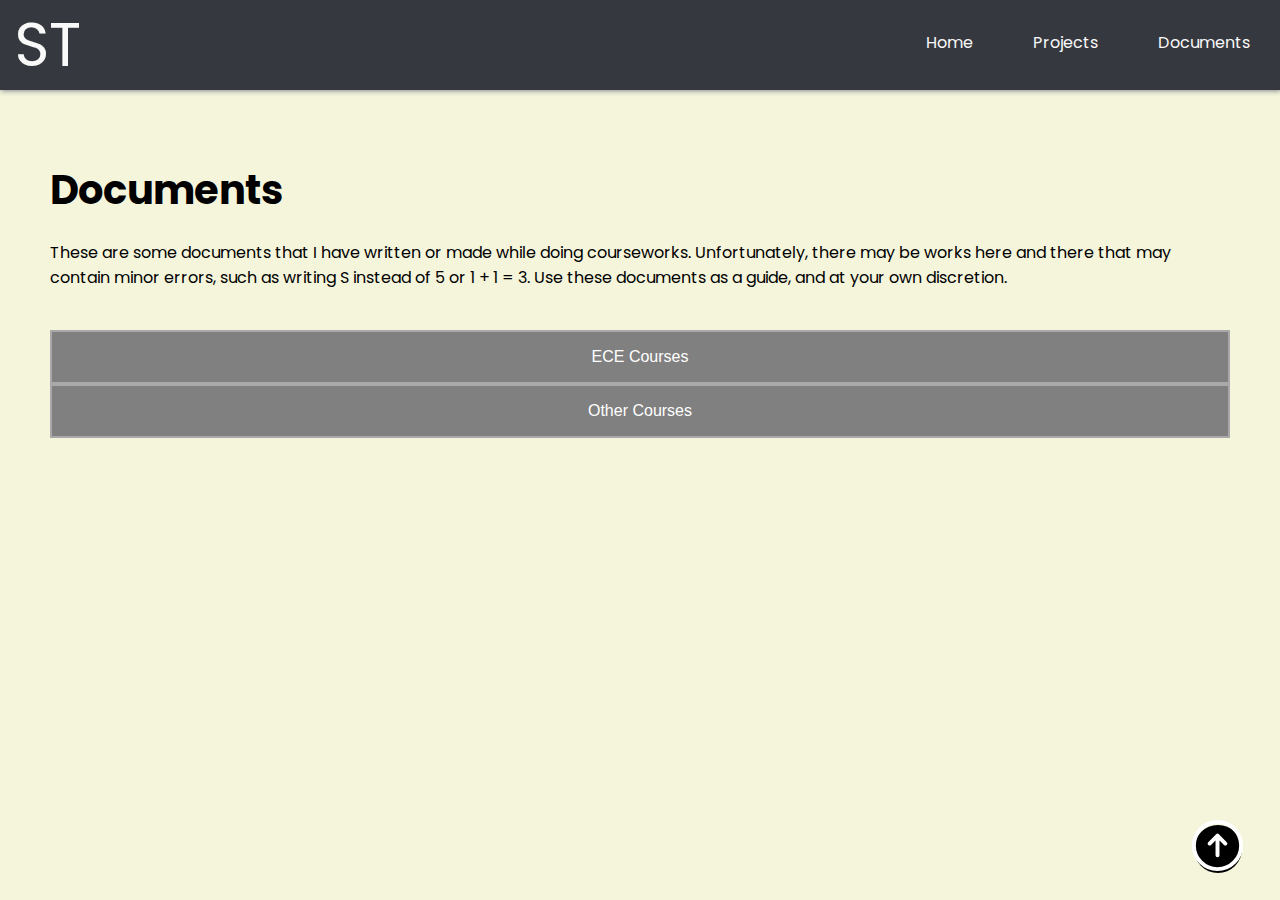
==== newdoc.html @ f542cd6b "Added html, css, js files" ====
<!DOCTYPE html>
<html lang="en">
<head>
    <meta charset="UTF-8">
    <meta http-equiv="X-UA-Compatible" content="IE=edge">
    <meta name="viewport" content="width=device-width, initial-scale=1.0">
    

    <!-- App title -->
    <title>Sherwin Tiu - Website</title>
    <!-- Link CSS file -->
    <link rel="stylesheet" href="newstyle.css">
    <link rel="stylesheet" href="https://cdnjs.cloudflare.com/ajax/libs/font-awesome/4.7.0/css/font-awesome.min.css">
</head>
<body>
    <!-- Navigation bar -->
    <header class="header">
      <!-- Logo -->
      <a href="newindex.html" class="logo">ST</a>
      <!-- Hamburger icon -->
      <input class="side-menu" type="checkbox" id="side-menu"/>
      <label class="hamb" for="side-menu"><span class="hamb-line"></span></label>
      <!-- Menu -->
      <nav class="nav">
          <ul class="menu">
              <li><a href="newindex.html">Home</a></li>
              <li><a href="newproject.html">Projects</a></li>
              <li><a href="newdoc.html">Documents</a> </li>
          </ul>
      </nav>
    </header>
    <!-- Main content -->
    <div class="main">
        <section id="documents" class="documents-container">
            <h2>
                Documents
            </h2>
            <p>These are some documents that I have written or made while doing courseworks. Unfortunately, there may be works here and there that may contain minor errors, such as writing S instead of 5 or 1 + 1 = 3. Use these documents as a guide, and at your own discretion.</p>
            <button class="collapsible">ECE Courses</button>
            <div class="collapsible-content">
                <div class="doc-column">
                    <ul>
                        <li><button class="collapsible">ELEC 301 - Electronic Circuits</button>
                            <div class="collapsible-content">
                                <ul>
                                    <li><a href="file:///C:/Users/sherk/personal%20website/documents/elec301/TIU58-MP1.pdf" target="blank">Mini-Project 1</a></li>
                                    <li><a href="file:///C:/Users/sherk/personal%20website/documents/elec301/TIU58-MP2.pdf" target="blank">Mini-Project 2</a></li>
                                    <li><a href="file:///C:/Users/sherk/personal%20website/documents/elec301/TIU58-MP3.pdf" target="blank">Mini-Project 3</a></li>
                                    <li><a href="file:///C:/Users/sherk/personal%20website/documents/elec301/TIU58-MP4.pdf" target="blank">Mini-Project 4</a></li>
                                </ul>
                            </div>    
                        </li>
                        <li><button class="collapsible">ELEC 311 - Electromagnetic Fields and Waves</button>
                            <div class="collapsible-content">
                                <ul>
                                    <li><a href="file:///C:/Users/sherk/personal%20website/documents/elec311/1._Transmission_Lines.pdf" target="blank">Transmission Line Fundamentals</a></li>
                                    <li><a href="file:///C:/Users/sherk/personal%20website/documents/elec311/2.1_Maxwells_Equations.pdf" target="blank">Maxwell's Equations</a></li>
                                    <li><a href="file:///C:/Users/sherk/personal%20website/documents/elec311/2.2_EM_Waves.pdf" target="blank">Electromagnetic Waves</a></li>
                                    <li><a href="file:///C:/Users/sherk/personal%20website/documents/elec311/2.3_1D_Plane Waves.pdf" target="blank">1D Plane Waves</a></li>
                                    <li><a href="file:///C:/Users/sherk/personal%20website/documents/elec311/2.4_Reflection_at_Normal_Incidence.pdf" target="blank">Reflection at Normal Incidence</a></li>
                                    <li><a href="file:///C:/Users/sherk/personal%20website/documents/elec311/2.5_Polarization_of_EM_Waves.pdf" target="blank">Polarization of Electromagnetic Waves</a></li>
                                    <li><a href="file:///C:/Users/sherk/personal%20website/documents/elec311/2.6_3D_Wave_Solutions.pdf" target="blank">3D Wave Solutions</a></li>
                                    <li><a href="file:///C:/Users/sherk/personal%20website/documents/elec311/2.7_Wave_Dynamics_at_Oblique_Incident_Angles.pdf" target="blank">Wave Dynamics at Oblique Incident Angles</a></li>
                                    <li><a href="file:///C:/Users/sherk/personal%20website/documents/elec311/3.1_Optical_Dynamics.pdf" target="blank">Optical Dynamics</a></li>
                                    <li><a href="file:///C:/Users/sherk/personal%20website/documents/elec311/3.2-3.4_Waveguides.pdf" target="blank">Waveguides</a></li>
                                </ul>
                            </div>    
                        </li>
                    </ul>
                </div>
                <div class="doc-column">
                    <ul>
                        <li><button class="collapsible">ELEC 352 - Electric Energy Systems</button>
                            <div class="collapsible-content">
                                <ul>
                                    <li><a href="file:///C:/Users/sherk/personal%20website/documents/elec352/Efficiency_and_Cost.pdf" target="blank">Efficiency and Cost</a></li>
                                    <li><a href="file:///C:/Users/sherk/personal%20website/documents/elec352/Solar_Spectrum.pdf" target="blank">Solar Spectrum</a></li>
                                    <li><a href="file:///C:/Users/sherk/personal%20website/documents/elec352/Solar_Position.pdf" target="blank">Solar Position</a></li>
                                    <li><a href="file:///C:/Users/sherk/personal%20website/documents/elec352/Solar_Radiation.pdf" target="blank">Solar Radiation</a></li>
                                    <li><a href="file:///C:/Users/sherk/personal%20website/documents/elec352/Photovoltaics.pdf" target="blank">Photovoltaics</a></li>
                                    <li><a href="file:///C:/Users/sherk/personal%20website/documents/elec352/PN_Junction_Circuit.pdf" target="blank">PN Junction Circuit</a></li>
                                    <li><a href="file:///C:/Users/sherk/personal%20website/documents/elec352/Max_Power_Point.pdf" target="blank">Maximum Power Point</a></li>
                                    <li><a href="file:///C:/Users/sherk/personal%20website/documents/elec352/Shading_Bypass.pdf" target="blank">Shading and Bypass Diodes</a></li>
                                    <li><a href="file:///C:/Users/sherk/personal%20website/documents/elec352/MPPT_DC-DC.pdf" target="blank">Maximum Power Point Tracking: DC-DC Converter</a></li>
                                    <li><a href="file:///C:/Users/sherk/personal%20website/documents/elec352/PV_System.pdf" target="blank">Photovoltaic System</a></li>
                                    <li><a href="file:///C:/Users/sherk/personal%20website/documents/elec352/Power_in_the_Wind.pdf" target="blank">Power In The Wind</a></li>
                                    <li><a href="file:///C:/Users/sherk/personal%20website/documents/elec352/Wind_Statistics.pdf" target="blank">Wind Statistics</a></li>
                                    <li><a href="file:///C:/Users/sherk/personal%20website/documents/elec352/Average_Power.pdf" target="blank">Average Power</a></li>
                                    <li><a href="file:///C:/Users/sherk/personal%20website/documents/elec352/Energy_Economics.pdf" target="blank">Wind Energy and Economics</a></li>
                                    <li><a href="file:///C:/Users/sherk/personal%20website/documents/elec352/LCOE_Example.pdf" target="blank">Wind LCOE Example</a></li>
                                    <li><a href="file:///C:/Users/sherk/personal%20website/documents/elec352/Wave_Tidal.pdf" target="blank">Wave and Tidal Energy</a></li>
                                </ul>
                            </div>    
                        </li>
                    </ul>
                </div>
            </div>

            <button class="collapsible">Other Courses</button>
            <div class="collapsible-content">
                <div class="doc-column">
                    <ul>
                        <li><button class="collapsible">APSC 450 - Engineering Ethics</button>
                            <div class="collapsible-content">
                                <ul>
                                    <li><a href="file://C:/Users/sherk/personal%20website/documents/apsc450/APSC450_Summary.pdf" target="blank">The Great Summary (pdf)</a></li>
                                    <li><a href="file://C:/Users/sherk/personal%20website/documents/apsc450/APSC450_Summary.docx" target="blank">The Great Summary (docx)</a></li>
                                </ul>
                            </div>    
                        </li>
                        <li><button class="collapsible">CHEM 211 - Analytical Chemistry</button>
                            <div class="collapsible-content">
                                <ul>
                                    <li><a href="file://C:/Users/sherk/personal%20website/documents/chem211/CHEM211_GI_Lab_Report.pdf" target="blank">General Investigation Lab Report</a></li>
                                </ul>
                            </div>    
                        </li>
                        <li><button class="collapsible">CIVL 250 - Engineering and Sustainable Development</button>
                            <div class="collapsible-content">
                                <ul>
                                    <li><a href="file://C:/Users/sherk/personal%20website/documents/chem211/module1lesson2.pdf" target="blank">Module 1 Lesson 2</a></li>
                                    <li><a href="file://C:/Users/sherk/personal%20website/documents/chem211/module1lesson3.pdf" target="blank">Module 1 Lesson 3 - Global Warming Potential and Carbon Footprint</a></li>
                                    <li><a href="file://C:/Users/sherk/personal%20website/documents/chem211/module1lesson4.pdf" target="blank">Module 1 Lesson 4 - Biodiversity and Ecosystem Losses</a></li>
                                    <li><a href="file://C:/Users/sherk/personal%20website/documents/chem211/module2lesson1.pdf" target="blank">Module 2 Lesson 1 - Engineers and Professionalism</a></li>
                                    <li><a href="file://C:/Users/sherk/personal%20website/documents/chem211/module3lesson1.pdf" target="blank">Module 3 Lesson 1 - Systems Theory</a></li>
                                    <li><a href="file://C:/Users/sherk/personal%20website/documents/chem211/module3lesson2.pdf" target="blank">Module 3 Lesson 2 - Complexity Science and Resiliency</a></li>
                                    <li><a href="file://C:/Users/sherk/personal%20website/documents/chem211/module3lesson3.pdf" target="blank">Module 3 Lesson 3 - Systems Thinking in Action</a></li>
                                    <li><a href="file://C:/Users/sherk/personal%20website/documents/chem211/module3lesson4.pdf" target="blank">Module 3 Lesson 4 - Concepts and Causes</a></li>
                                    <li><a href="file://C:/Users/sherk/personal%20website/documents/chem211/module3lesson5.pdf" target="blank">Module 3 Lesson 5 - Built and Natural Systems</a></li>
                                    <li><a href="file://C:/Users/sherk/personal%20website/documents/chem211/module4lesson1.pdf" target="blank">Module 4 Lesson 1 - Components of Urban Ecology</a></li>
                                    <li><a href="file://C:/Users/sherk/personal%20website/documents/chem211/module4lesson2.pdf" target="blank">Module 4 Lesson 2 - Urban Infrastructure</a></li>
                                    <li><a href="file://C:/Users/sherk/personal%20website/documents/chem211/module4lesson3.pdf" target="blank">Module 4 Lesson 3 - Resiliency in Urban System Design</a></li>
                                    <li><a href="file://C:/Users/sherk/personal%20website/documents/chem211/module4lesson4.pdf" target="blank">Module 4 Lesson 4 - Green Buildings</a></li>
                                    <li><a href="file://C:/Users/sherk/personal%20website/documents/chem211/module5lesson1.pdf" target="blank">Module 5 Lesson 1 - Material Resources and Productivity</a></li>
                                    <li><a href="file://C:/Users/sherk/personal%20website/documents/chem211/module5lesson2.pdf" target="blank">Module 5 Lesson 2 - Biomimicry in Engineering Design</a></li>
                                    <li><a href="file://C:/Users/sherk/personal%20website/documents/chem211/module5lesson3.pdf" target="blank">Module 5 Lesson 3 - Industrial Ecology</a></li>
                                    <li><a href="file://C:/Users/sherk/personal%20website/documents/chem211/module5lesson4.pdf" target="blank">Module 5 Lesson 4 - The Circular Economy</a></li>
                                    <li><a href="file://C:/Users/sherk/personal%20website/documents/chem211/module5lesson5.pdf" target="blank">Module 5 Lesson 5 - The Life Cycle Assessment Methodology</a></li>
                                    <li><a href="file://C:/Users/sherk/personal%20website/documents/chem211/module6lesson1.pdf" target="blank">Module 6 Lesson 1 - Engineering and Least Developed Countries</a></li>
                                    <li><a href="file://C:/Users/sherk/personal%20website/documents/chem211/module6lesson2.pdf" target="blank">Module 6 Lesson 2 - Assessing Engineering Projects in Least Developed Countries</a></li>
                                    <li><a href="file://C:/Users/sherk/personal%20website/documents/chem211/module7lesson1.pdf" target="blank">Module 7 Lesson 1 - Envisioning a Sustainable Future</a></li>
                                    <li><a href="file://C:/Users/sherk/personal%20website/documents/chem211/module7lesson2.pdf" target="blank">Module 7 Lesson 2 - Adaptive Leadership</a></li>
                                </ul>
                            </div>    
                        </li>
                    </ul>
                </div>
                <div class="doc-column">
                    <ul>
                        <li><button class="collapsible">MECH 495 - Industrial Engineering</button>
                            <div class="collapsible-content">
                                <ul>
                                    <li><a href="file://C:/Users/sherk/personal%20website/documents/mech495/Sequencing_and_Scheduling.pdf" target="blank">Sequencing and Scheduling</a></li>
                                    <li><a href="file://C:/Users/sherk/personal%20website/documents/mech495/Branch_and_Bound.pdf" target="blank">Branch and Bound Algorithm</a></li>
                                    <li><a href="file://C:/Users/sherk/personal%20website/documents/mech495/Forecasting.pdf" target="blank">Forecasting</a></li>
                                    <li><a href="file://C:/Users/sherk/personal%20website/documents/mech495/Quality_Control.pdf" target="blank">Quality Control</a></li>
                                    <li><a href="file://C:/Users/sherk/personal%20website/documents/mech495/Statistical_Quality_Control_Part1.pdf" target="blank">Statistical Quality Control Part I</a></li>
                                    <li><a href="file://C:/Users/sherk/personal%20website/documents/mech495/Statistical_Quality_Control_Part2.pdf" target="blank">Statistical Quality Control Part II</a></li>
                                    <li><a href="file://C:/Users/sherk/personal%20website/documents/mech495/Summary.pdf" target="blank">Course Summary</a></li>
                                </ul>
                            </div>    
                        </li>
                        <li><button class="collapsible">SCIE 001/010 - Science One</button>
                            <div class="collapsible-content">
                                <ul>
                                    <li><a href="file://C:/Users/sherk/personal%20website/documents/scie010/scienceofpianotone.pdf" target="blank">The Science of the Piano Tone: A Paper on Gabriel Weinreich's Coupled Piano Strings</a></li>
                                </ul>
                            </div>    
                        </li>
                    </ul>
                </div>
                <script src="./newscript.js"></script>
            </div>
        </section>
    </div>
    <div class="iconbutton">
        <a href="#">
          <!--Add the code here for the logo to appear and the icon to be actionable-->
          <svg xmlns="http://www.w3.org/2000/svg" fill="none" viewBox="0 0 24 24" stroke-width="1.5" stroke="white" width="63px">
              <path stroke-linecap="round" stroke-linejoin="round" d="M15 11.25l-3-3m0 0l-3 3m3-3v7.5M21 12a9 9 0 11-18 0 9 9 0 0118 0z" />
          </svg>
        </a>
    </div>
    </body>
</html>
---- newstyle.css ----
/* Theming */
@import url("https://fonts.googleapis.com/css2?family=Poppins:wght@400;700&display=swap"); /* import font */

:root{
    --white: #f9f9f9;
    --black: #36383F;
    --gray: #85888C;
} /* variables*/

/* Reset */
*{
    margin: 0;
    padding: 0;
    box-sizing: border-box;
    position: relative;
}

body{
    background-color: beige;
    font-family: "Poppins", sans-serif;
    z-index: 1;
}

a{
    text-decoration: none;
}

ul{
    list-style: none;
}

/* Header */
.header{
    background-color: var(--black);
    box-shadow: 1px 1px 5px 0px var(--gray);
    /* position: static; */
    top: 0;
    width: 100%;
    z-index: 100;
}

/* Logo */
.logo {
    display: inline-block;
    color: var(--white);
    font-size: 60px;
    margin-left: 15px;
}

/* Nav menu */
.nav {
    width: 100%;
    height: 100%;
    background-color: var(--black);
    overflow: hidden;
    position: relative;
}
.menu a {
    display: block;
    padding: 30px;
    color: var(--white);
}

.menu a:hover {
    background-color: var(--gray);
}

.menu li {
    text-align: center;
}

.nav {
    max-height: 0;
    transition: max-height .5s ease-out;
}

/* Sub nav */
.subnavbtn {
    display: block;
    padding: 30px;
    color: var(--white);
    text-align: center;
}

.subnav {
    position: relative;
    overflow: visible;
}

.subnav-content {
    background-color:  var(--white);
    width: 100%;
    padding: 20px 0;
    display: none;
    top: 100%;
    left: 0;
    right: 0;
    bottom: 0;
    z-index: 101;
    position: absolute;
}

.subnav-content a {
    color: var(--black);
    text-decoration: none;
    padding: 0;
    margin: 10px 0;
    text-align: center;
}

.subnav:hover .subnav-content {
    display: block;
    cursor: pointer;
}

/* Menu Icon */
.hamb{
    cursor: pointer;
    float: right;
    padding: 40px 20px;
}/* Style label tag */

.hamb-line {
    background: var(--white);
    display: block;
    height: 2px;
    position: relative;
    width: 24px;

} /* Style span tag */

.hamb-line::before,
.hamb-line::after{
    background: var(--white);
    content: '';
    display: block;
    height: 100%;
    position: absolute;
    transition: all 0.4s ease-out;
    width: 100%;
}
.hamb-line::before{
    top: 5px;
}
.hamb-line::after{
    top: -5px;
}

.side-menu {
    display: none;
} /* Hide checkbox */


/* Toggle menu icon */
.side-menu:checked ~ nav{
    max-height: 100%;
}
.side-menu:checked ~ .hamb .hamb-line {
    background: transparent;
}
.side-menu:checked ~ .hamb .hamb-line::before {
    transform: rotate(-45deg);
    top:0;
}
.side-menu:checked ~ .hamb .hamb-line::after {
    transform: rotate(45deg);
    top:0;
}

/* Responsiveness */
@media (min-width: 768px) {
    .nav{
        max-height: none;
        float: right;
        width: fit-content;
        background-color: transparent;
    }
    .subnav-content {
        padding: 20px 0 ;
        display: none;
        background-color: var(--black);
        overflow: hidden;
    }
    .subnav-content a {
        color: white;
    }
    .menu li{
        float: left;
    }
    .menu a:hover{
        background-color: transparent;
        color: var(--gray);
    }

    .hamb{
        display: none;
    }

    .body {
        background-color: beige;
    }
}

/* ================================================ */

.main {
    margin-top: 50px;
    margin-bottom: 50px;
    margin-left: 50px;
    margin-right: 50px;
    z-index: 0;
}

h1 {
    font-size: 50px;
    text-align: center;
}

h2 {
    font-size: 40px;
    text-align: justify;
}

h1, h2 {
    float: left;
    color: black;
    display: block;
    margin-top: 20px;
    margin-bottom: 20px;
    width: 100%;
}

hr {
    text-align: center;
    margin-top: 40px;
    margin-bottom: 40px;
}

.about-me-container p {
    margin-left: 10%;
    margin-right: 10%;
    justify-content: center;
    text-align: center;
}

.contact-container {
    width: 100%;
    margin-top: 40px;
    margin-bottom: 50px;
    text-align: center;
    display: inline-block;
}

/* .skill-container {
    margin-bottom: 50px;
} */

.collapsible {
    background-color: gray; /* Green */
    border: 2px solid darkgray;
    color: white;
    padding: 16px 32px;
    text-align: center;
    text-decoration: none;
    display: inline;
    font-size: 16px;
    overflow: auto;
    cursor: pointer;
    width: 100%;
    margin: auto;
}

.active, .collapsible:hover {
    background-color: #555;
}

.collapsible-content {
    background-color: #f1f1f1;
    overflow: auto;
    padding: 0 16px;
    max-height: 0;
    transition: max-height 1s ease-out;
}

.collapsible-content a {
  color: black;
  padding: 12px 16px;
  text-decoration: underline;
  display: block;
}

.collapsible a:hover {background-color: #ddd;}

.show {display: block;}

/* ====== Project/Leadership Experience ====== */

.leadprojects-container {
    margin-top: 0px;
    margin-left: 30px;
}
  
.leadprojects-container hr {
  border: 1px solid lightgray;
  width: 75%;
  /* margin-left: 5cm; */
}
  
.leadproject-card {
  margin: 10px 0 10px 0;
  padding-bottom: 5px;
}
  
.leadproject-card h3 {
  font-size: 25px;
  padding-bottom: 0;
  margin: 10px 0px 0px 0px;
}
  
.leadproject-card h4 {
  font-size: 20px;
  margin: 5px 0px 0px 0px;
  margin-left: 10px;
  color: gray;
}

.leadproject-card h3, .leadproject-card h4 {
  display: inline-block;
}
  
.leadproject-card h5 {
  font-size: 15px;
  margin: 5px 0px 0px 0px;
}
  
.leadproject-card ul {
  font-size: 20px;
  margin-left: 20px;
  margin-top: 10px;
  list-style-type: square;
}

.leadership-btn-container {
   text-align: center; 
}

.leadership-btn {
  background-color: gray; /* Green */
  border: 2px solid darkgray;
  color: white;
  padding: 16px 32px;
  text-align: center;
  text-decoration: none;
  display: inline;
  font-size: 16px;
  margin: 4px 2px;
  cursor: pointer;
  width: 50%;
  margin: auto;
  margin-top: 20px;
  margin-bottom: 20px;
}

.leadership-btn span {
  cursor: pointer;
  display: inline-block;
  position: relative;
  transition: 0.5s;
}

.leadership-btn span:after {
  content: '\00bb';
  position: absolute;
  opacity: 0;
  top: 0;
  right: -20px;
  transition: 0.5s;
}

.leadership-btn:hover span {
  padding-right: 25px;
}

.leadership-btn:hover span:after {
  opacity: 1;
  right: 0;
}

.leadership-btn a {
  color: white;
}

/* =================== Awards =================== */

.award-card {
  margin: 10px 0 10px 0;
  padding-bottom: 5px;
}
  
.award-card h3 {
  font-size: 25px;
  padding-bottom: 0;
  margin: 10px 0px 0px 0px;
}
  
.award-card h4 {
  font-size: 20px;
  margin: 5px 0px 0px 0px;
  margin-left: 10px;
  color: gray;
}

.award-card h3, .award-card h4 {
  display: inline-block;
}

/* =========== Projects ==============*/

#background-video {
    width: 100%;
    height: auto;
    object-fit: cover;
    position: relative;
    left: 0;
    right: 0;
    top: 0;
    bottom: 0;
}

.background-video {
    margin-left: -50px;
    margin-right: -50px;
}

.background-img {
    display: none;
    max-width: 750px;
    width: 100%;
    height: auto;
    /* width: fit-content; */
}

.background-img img {
    display: none;
    max-width: 100%;
    height: auto;
    /* width: fit-content; */
}

@media (max-width: 750px) {
    #background-video {
       display: none;
    } 
    .background-img{
        display: block;
    }
    body {
       /* background: url("waving-hand.png") no-repeat; */
       background-size: cover;
    }
}

@keyframes projecttextanim {
    from {opacity: 0;}
    to {opacity: 1;}
}

.projecttext.in-view {
    animation: projecttextanim 2s ease;
}

.projecttext ul li {
    margin-left: 20px;
    font-size: 20px;
    list-style-type: square;
}

.projects-container {
    margin-top: 0px;
    margin-left: 30px;
    width: 100%;
    height: 100%;
    overflow: hidden;
    position: relative;
    z-index: 0;
}
  
.projects-container hr {
  border: 1px solid lightgray;
  width: 75%;
  /* margin-left: 5cm; */
  margin-top: 50px;
  margin-bottom: 50px;
}

.projects h2{
    display: block;
}

.projects p{
    display: block;
}
  
.project-card {
  margin: 10px 0 10px 0;
  padding-bottom: 5px;
}
  
.project-card h3 {
  font-size: 25px;
  padding-bottom: 0;
  margin: 10px 0px 0px 0px;
}
  
.project-card h4 {
  font-size: 20px;
  margin: 5px 0px 0px 0px;
  margin-left: 10px;
  color: gray;
}

.project-card h3, .project-card h4 {
  display: inline-block;
}
  
.project-card h5 {
  font-size: 15px;
  margin: 5px 0px 0px 0px;
}
  
.project-card ul {
  font-size: 20px;
  list-style-type: square;
}

.project-card li {
  font-size: 20px;
}

/* ============ Documents ============== */

.documents-container p {
    margin-bottom: 40px;
}

.documents-heading h2 .documents-heading p {
  display: block;
}

.documents-heading h2 {
  margin-left: 0px;
}

.documents-heading h3 {
  font-size: 36px;
}

.doc-column {
  float: left;
  padding: 10px;
  width: 50%;
  overflow: hidden;
}

.iconbutton{
    width: 48px;
    height: 48px;
    border-radius: 100%;
    background-color: black;
    display: flex;
    align-items: center;
    justify-content: center;
    position: fixed;
    right: 3%;
    bottom: 3%;
    cursor: pointer;
  }
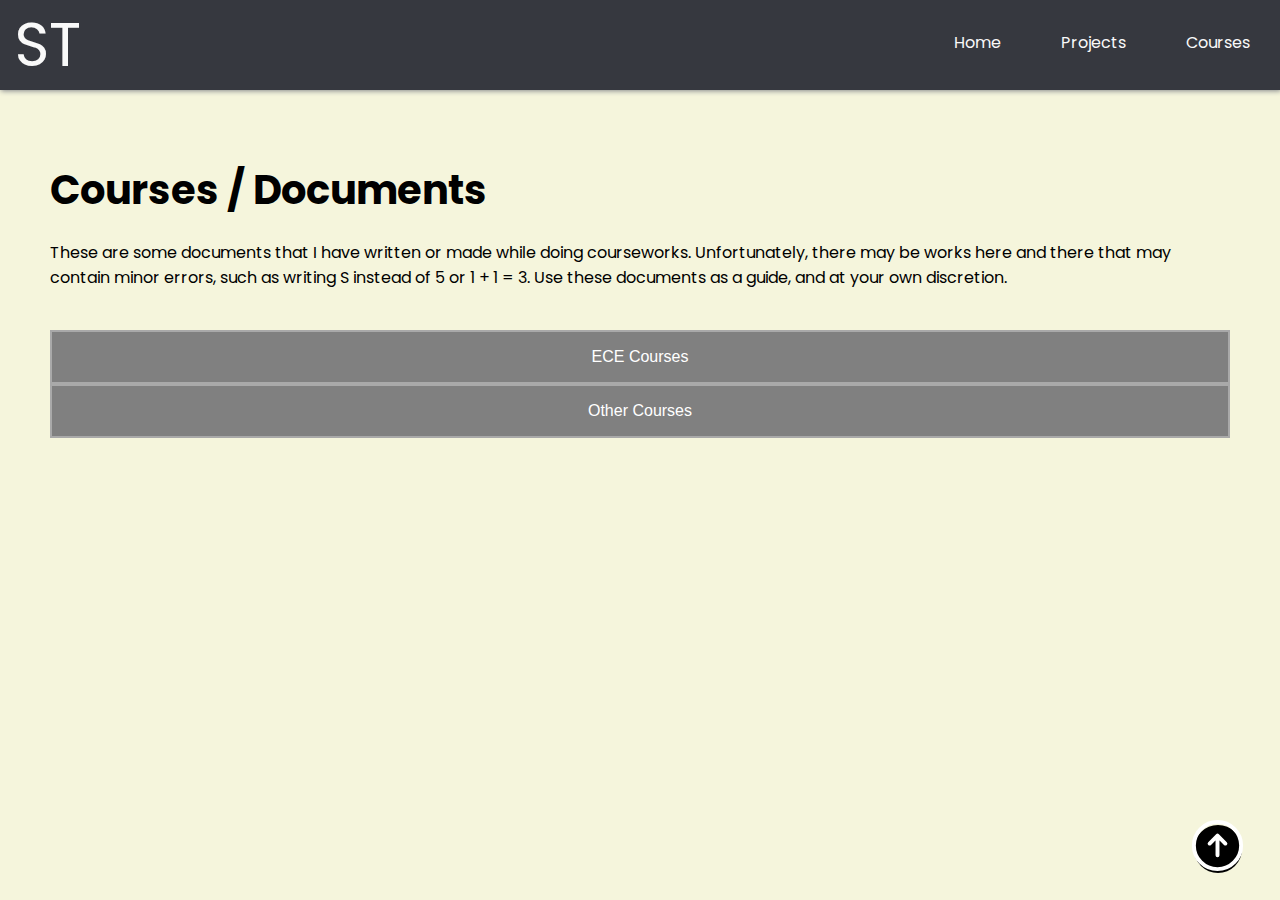
==== commit 4c1f944e: "Updated doc page" ====
--- a/newdoc.html
+++ b/newdoc.html
@@ -16,16 +16,16 @@
     <!-- Navigation bar -->
     <header class="header">
       <!-- Logo -->
-      <a href="newindex.html" class="logo">ST</a>
+      <a href="index.html" class="logo">ST</a>
       <!-- Hamburger icon -->
       <input class="side-menu" type="checkbox" id="side-menu"/>
       <label class="hamb" for="side-menu"><span class="hamb-line"></span></label>
       <!-- Menu -->
       <nav class="nav">
           <ul class="menu">
-              <li><a href="newindex.html">Home</a></li>
+              <li><a href="index.html">Home</a></li>
               <li><a href="newproject.html">Projects</a></li>
-              <li><a href="newdoc.html">Documents</a> </li>
+              <li><a href="newdoc.html">Courses</a> </li>
           </ul>
       </nav>
     </header>
@@ -33,7 +33,7 @@
     <div class="main">
         <section id="documents" class="documents-container">
             <h2>
-                Documents
+                Courses / Documents
             </h2>
             <p>These are some documents that I have written or made while doing courseworks. Unfortunately, there may be works here and there that may contain minor errors, such as writing S instead of 5 or 1 + 1 = 3. Use these documents as a guide, and at your own discretion.</p>
             <button class="collapsible">ECE Courses</button>
@@ -43,52 +43,83 @@
                         <li><button class="collapsible">ELEC 301 - Electronic Circuits</button>
                             <div class="collapsible-content">
                                 <ul>
-                                    <li><a href="file:///C:/Users/sherk/personal%20website/documents/elec301/TIU58-MP1.pdf" target="blank">Mini-Project 1</a></li>
-                                    <li><a href="file:///C:/Users/sherk/personal%20website/documents/elec301/TIU58-MP2.pdf" target="blank">Mini-Project 2</a></li>
-                                    <li><a href="file:///C:/Users/sherk/personal%20website/documents/elec301/TIU58-MP3.pdf" target="blank">Mini-Project 3</a></li>
-                                    <li><a href="file:///C:/Users/sherk/personal%20website/documents/elec301/TIU58-MP4.pdf" target="blank">Mini-Project 4</a></li>
+                                    <li><a href="/documents/elec301/TIU58-MP1.pdf" target="blank">Mini-Project 1</a></li>
+                                    <li><a href="/documents/elec301/TIU58-MP2.pdf" target="blank">Mini-Project 2</a></li>
+                                    <li><a href="/documents/elec301/TIU58-MP3.pdf" target="blank">Mini-Project 3</a></li>
+                                    <li><a href="/documents/elec301/TIU58-MP4.pdf" target="blank">Mini-Project 4</a></li>
                                 </ul>
                             </div>    
                         </li>
                         <li><button class="collapsible">ELEC 311 - Electromagnetic Fields and Waves</button>
                             <div class="collapsible-content">
                                 <ul>
-                                    <li><a href="file:///C:/Users/sherk/personal%20website/documents/elec311/1._Transmission_Lines.pdf" target="blank">Transmission Line Fundamentals</a></li>
-                                    <li><a href="file:///C:/Users/sherk/personal%20website/documents/elec311/2.1_Maxwells_Equations.pdf" target="blank">Maxwell's Equations</a></li>
-                                    <li><a href="file:///C:/Users/sherk/personal%20website/documents/elec311/2.2_EM_Waves.pdf" target="blank">Electromagnetic Waves</a></li>
-                                    <li><a href="file:///C:/Users/sherk/personal%20website/documents/elec311/2.3_1D_Plane Waves.pdf" target="blank">1D Plane Waves</a></li>
-                                    <li><a href="file:///C:/Users/sherk/personal%20website/documents/elec311/2.4_Reflection_at_Normal_Incidence.pdf" target="blank">Reflection at Normal Incidence</a></li>
-                                    <li><a href="file:///C:/Users/sherk/personal%20website/documents/elec311/2.5_Polarization_of_EM_Waves.pdf" target="blank">Polarization of Electromagnetic Waves</a></li>
-                                    <li><a href="file:///C:/Users/sherk/personal%20website/documents/elec311/2.6_3D_Wave_Solutions.pdf" target="blank">3D Wave Solutions</a></li>
-                                    <li><a href="file:///C:/Users/sherk/personal%20website/documents/elec311/2.7_Wave_Dynamics_at_Oblique_Incident_Angles.pdf" target="blank">Wave Dynamics at Oblique Incident Angles</a></li>
-                                    <li><a href="file:///C:/Users/sherk/personal%20website/documents/elec311/3.1_Optical_Dynamics.pdf" target="blank">Optical Dynamics</a></li>
-                                    <li><a href="file:///C:/Users/sherk/personal%20website/documents/elec311/3.2-3.4_Waveguides.pdf" target="blank">Waveguides</a></li>
-                                </ul>
-                            </div>    
-                        </li>
-                    </ul>
-                </div>
-                <div class="doc-column">
-                    <ul>
+                                    <li><a href="/documents/elec311/1._Transmission_Lines.pdf" target="blank">Transmission Line Fundamentals</a></li>
+                                    <li><a href="/documents/elec311/2.1_Maxwells_Equations.pdf" target="blank">Maxwell's Equations</a></li>
+                                    <li><a href="/documents/elec311/2.2_EM_Waves.pdf" target="blank">Electromagnetic Waves</a></li>
+                                    <li><a href="/documents/elec311/2.3_1D_Plane Waves.pdf" target="blank">1D Plane Waves</a></li>
+                                    <li><a href="/documents/elec311/2.4_Reflection_at_Normal_Incidence.pdf" target="blank">Reflection at Normal Incidence</a></li>
+                                    <li><a href="/documents/elec311/2.5_Polarization_of_EM_Waves.pdf" target="blank">Polarization of Electromagnetic Waves</a></li>
+                                    <li><a href="/documents/elec311/2.6_3D_Wave_Solutions.pdf" target="blank">3D Wave Solutions</a></li>
+                                    <li><a href="/documents/elec311/2.7_Wave_Dynamics_at_Oblique_Incident_Angles.pdf" target="blank">Wave Dynamics at Oblique Incident Angles</a></li>
+                                    <li><a href="/documents/elec311/3.1_Optical_Dynamics.pdf" target="blank">Optical Dynamics</a></li>
+                                    <li><a href="/documents/elec311/3.2-3.4_Waveguides.pdf" target="blank">Waveguides</a></li>
+                                </ul>
+                            </div>    
+                        </li>
+                        <li><button class="collapsible">ELEC 342 - Electromechanical Energy Conversion and Transmission</button>
+                            <div class="collapsible-content">
+                                <ul>
+                                    <li><a href="/documents/elec342/ASN3.pdf" target="blank">Assignment 3 - Transformers</a></li>
+                                    <li><a href="/documents/elec342/ASN4.pdf" target="blank">Assignment 4 - Magnetic Ciircuits</a></li>
+                                    <li><a href="/documents/elec342/ASN5.pdf" target="blank">Assignment 5 - Single Phase Transformers</a></li>
+                                    <li><a href="/documents/elec342/ASN6.pdf" target="blank">Assignment 6 - DC Motors</a></li>
+                                    <li><a href="/documents/elec342/ASN7.pdf" target="blank">Assignment 7 - Induction Motors</a></li>
+                                    <li><a href="/documents/elec342/ASN8.pdf" target="blank">Assignment 8 - Three Phase Transformers</a></li>
+                                </ul>
+                            </div>    
+                        </li>
+                    </ul>
+                </div>
+                <div class="doc-column">
+                    <ul>
+                        <li><button class="collapsible">ELEC 315 - Electronic Materials</button>
+                            <div class="collapsible-content">
+                                <ul>
+                                    <li><a href="/documents/elec315/pn_junction.html">PN Junctions</a></li>
+                                </ul>
+                            </div>    
+                        </li>
                         <li><button class="collapsible">ELEC 352 - Electric Energy Systems</button>
                             <div class="collapsible-content">
                                 <ul>
-                                    <li><a href="file:///C:/Users/sherk/personal%20website/documents/elec352/Efficiency_and_Cost.pdf" target="blank">Efficiency and Cost</a></li>
-                                    <li><a href="file:///C:/Users/sherk/personal%20website/documents/elec352/Solar_Spectrum.pdf" target="blank">Solar Spectrum</a></li>
-                                    <li><a href="file:///C:/Users/sherk/personal%20website/documents/elec352/Solar_Position.pdf" target="blank">Solar Position</a></li>
-                                    <li><a href="file:///C:/Users/sherk/personal%20website/documents/elec352/Solar_Radiation.pdf" target="blank">Solar Radiation</a></li>
-                                    <li><a href="file:///C:/Users/sherk/personal%20website/documents/elec352/Photovoltaics.pdf" target="blank">Photovoltaics</a></li>
-                                    <li><a href="file:///C:/Users/sherk/personal%20website/documents/elec352/PN_Junction_Circuit.pdf" target="blank">PN Junction Circuit</a></li>
-                                    <li><a href="file:///C:/Users/sherk/personal%20website/documents/elec352/Max_Power_Point.pdf" target="blank">Maximum Power Point</a></li>
-                                    <li><a href="file:///C:/Users/sherk/personal%20website/documents/elec352/Shading_Bypass.pdf" target="blank">Shading and Bypass Diodes</a></li>
-                                    <li><a href="file:///C:/Users/sherk/personal%20website/documents/elec352/MPPT_DC-DC.pdf" target="blank">Maximum Power Point Tracking: DC-DC Converter</a></li>
-                                    <li><a href="file:///C:/Users/sherk/personal%20website/documents/elec352/PV_System.pdf" target="blank">Photovoltaic System</a></li>
-                                    <li><a href="file:///C:/Users/sherk/personal%20website/documents/elec352/Power_in_the_Wind.pdf" target="blank">Power In The Wind</a></li>
-                                    <li><a href="file:///C:/Users/sherk/personal%20website/documents/elec352/Wind_Statistics.pdf" target="blank">Wind Statistics</a></li>
-                                    <li><a href="file:///C:/Users/sherk/personal%20website/documents/elec352/Average_Power.pdf" target="blank">Average Power</a></li>
-                                    <li><a href="file:///C:/Users/sherk/personal%20website/documents/elec352/Energy_Economics.pdf" target="blank">Wind Energy and Economics</a></li>
-                                    <li><a href="file:///C:/Users/sherk/personal%20website/documents/elec352/LCOE_Example.pdf" target="blank">Wind LCOE Example</a></li>
-                                    <li><a href="file:///C:/Users/sherk/personal%20website/documents/elec352/Wave_Tidal.pdf" target="blank">Wave and Tidal Energy</a></li>
+                                    <li><a href="/documents/elec352/Efficiency_and_Cost.pdf" target="blank">Efficiency and Cost</a></li>
+                                    <li><a href="/documents/elec352/Solar_Spectrum.pdf" target="blank">Solar Spectrum</a></li>
+                                    <li><a href="/documents/elec352/Solar_Position.pdf" target="blank">Solar Position</a></li>
+                                    <li><a href="/documents/elec352/Solar_Radiation.pdf" target="blank">Solar Radiation</a></li>
+                                    <li><a href="/documents/elec352/Photovoltaics.pdf" target="blank">Photovoltaics</a></li>
+                                    <li><a href="/documents/elec352/PN_Junction_Circuit.pdf" target="blank">PN Junction Circuit</a></li>
+                                    <li><a href="/documents/elec352/Max_Power_Point.pdf" target="blank">Maximum Power Point</a></li>
+                                    <li><a href="/documents/elec352/Shading_Bypass.pdf" target="blank">Shading and Bypass Diodes</a></li>
+                                    <li><a href="/documents/elec352/MPPT_DC-DC.pdf" target="blank">Maximum Power Point Tracking: DC-DC Converter</a></li>
+                                    <li><a href="/documents/elec352/PV_System.pdf" target="blank">Photovoltaic System</a></li>
+                                    <li><a href="/documents/elec352/Power_in_the_Wind.pdf" target="blank">Power In The Wind</a></li>
+                                    <li><a href="/documents/elec352/Wind_Statistics.pdf" target="blank">Wind Statistics</a></li>
+                                    <li><a href="/documents/elec352/Average_Power.pdf" target="blank">Average Power</a></li>
+                                    <li><a href="/documents/elec352/Energy_Economics.pdf" target="blank">Wind Energy and Economics</a></li>
+                                    <li><a href="/documents/elec352/LCOE_Example.pdf" target="blank">Wind LCOE Example</a></li>
+                                    <li><a href="/documents/elec352/Wave_Tidal.pdf" target="blank">Wave and Tidal Energy</a></li>
+                                </ul>
+                            </div>    
+                        </li>
+                        <li><button class="collapsible">ELEC 481 - Economic Analysis of Engineering Projects</button>
+                            <div class="collapsible-content">
+                                <ul>
+                                    <li><a href="/documents/elec481/ELEC_481_Assignment_3.pdf" target="blank">Assignment 3</a></li>
+                                    <li><a href="/documents/elec481/ELEC_481_Assignment_4.pdf" target="blank">Assignment 4</a></li>
+                                    <li><a href="/documents/elec481/ELEC_481_Assignment_5.pdf" target="blank">Assignment 5</a></li>
+                                    <li><a href="/documents/elec481/ELEC_481_Assignment_6.pdf" target="blank">Assignment 6</a></li>
+                                    <li><a href="/documents/elec481/ELEC_481_Assignment_7.pdf" target="blank">Assignment 7</a></li>
+                                    <li><a href="/documents/elec481/ELEC_481_Assignment_8.pdf" target="blank">Assignment 8</a></li>
                                 </ul>
                             </div>    
                         </li>
@@ -103,67 +134,86 @@
                         <li><button class="collapsible">APSC 450 - Engineering Ethics</button>
                             <div class="collapsible-content">
                                 <ul>
-                                    <li><a href="file://C:/Users/sherk/personal%20website/documents/apsc450/APSC450_Summary.pdf" target="blank">The Great Summary (pdf)</a></li>
-                                    <li><a href="file://C:/Users/sherk/personal%20website/documents/apsc450/APSC450_Summary.docx" target="blank">The Great Summary (docx)</a></li>
+                                    <li><a href="/documents/apsc450/APSC450_Summary.pdf" target="blank">The Great Summary (pdf)</a></li>
+                                    <li><a href="/documents/apsc450/APSC450_Summary.docx" target="blank">The Great Summary (docx)</a></li>
                                 </ul>
                             </div>    
                         </li>
                         <li><button class="collapsible">CHEM 211 - Analytical Chemistry</button>
                             <div class="collapsible-content">
                                 <ul>
-                                    <li><a href="file://C:/Users/sherk/personal%20website/documents/chem211/CHEM211_GI_Lab_Report.pdf" target="blank">General Investigation Lab Report</a></li>
+                                    <li><a href="/documents/chem211/CHEM211_GI_Lab_Report.pdf" target="blank">General Investigation Lab Report</a></li>
                                 </ul>
                             </div>    
                         </li>
                         <li><button class="collapsible">CIVL 250 - Engineering and Sustainable Development</button>
                             <div class="collapsible-content">
                                 <ul>
-                                    <li><a href="file://C:/Users/sherk/personal%20website/documents/chem211/module1lesson2.pdf" target="blank">Module 1 Lesson 2</a></li>
-                                    <li><a href="file://C:/Users/sherk/personal%20website/documents/chem211/module1lesson3.pdf" target="blank">Module 1 Lesson 3 - Global Warming Potential and Carbon Footprint</a></li>
-                                    <li><a href="file://C:/Users/sherk/personal%20website/documents/chem211/module1lesson4.pdf" target="blank">Module 1 Lesson 4 - Biodiversity and Ecosystem Losses</a></li>
-                                    <li><a href="file://C:/Users/sherk/personal%20website/documents/chem211/module2lesson1.pdf" target="blank">Module 2 Lesson 1 - Engineers and Professionalism</a></li>
-                                    <li><a href="file://C:/Users/sherk/personal%20website/documents/chem211/module3lesson1.pdf" target="blank">Module 3 Lesson 1 - Systems Theory</a></li>
-                                    <li><a href="file://C:/Users/sherk/personal%20website/documents/chem211/module3lesson2.pdf" target="blank">Module 3 Lesson 2 - Complexity Science and Resiliency</a></li>
-                                    <li><a href="file://C:/Users/sherk/personal%20website/documents/chem211/module3lesson3.pdf" target="blank">Module 3 Lesson 3 - Systems Thinking in Action</a></li>
-                                    <li><a href="file://C:/Users/sherk/personal%20website/documents/chem211/module3lesson4.pdf" target="blank">Module 3 Lesson 4 - Concepts and Causes</a></li>
-                                    <li><a href="file://C:/Users/sherk/personal%20website/documents/chem211/module3lesson5.pdf" target="blank">Module 3 Lesson 5 - Built and Natural Systems</a></li>
-                                    <li><a href="file://C:/Users/sherk/personal%20website/documents/chem211/module4lesson1.pdf" target="blank">Module 4 Lesson 1 - Components of Urban Ecology</a></li>
-                                    <li><a href="file://C:/Users/sherk/personal%20website/documents/chem211/module4lesson2.pdf" target="blank">Module 4 Lesson 2 - Urban Infrastructure</a></li>
-                                    <li><a href="file://C:/Users/sherk/personal%20website/documents/chem211/module4lesson3.pdf" target="blank">Module 4 Lesson 3 - Resiliency in Urban System Design</a></li>
-                                    <li><a href="file://C:/Users/sherk/personal%20website/documents/chem211/module4lesson4.pdf" target="blank">Module 4 Lesson 4 - Green Buildings</a></li>
-                                    <li><a href="file://C:/Users/sherk/personal%20website/documents/chem211/module5lesson1.pdf" target="blank">Module 5 Lesson 1 - Material Resources and Productivity</a></li>
-                                    <li><a href="file://C:/Users/sherk/personal%20website/documents/chem211/module5lesson2.pdf" target="blank">Module 5 Lesson 2 - Biomimicry in Engineering Design</a></li>
-                                    <li><a href="file://C:/Users/sherk/personal%20website/documents/chem211/module5lesson3.pdf" target="blank">Module 5 Lesson 3 - Industrial Ecology</a></li>
-                                    <li><a href="file://C:/Users/sherk/personal%20website/documents/chem211/module5lesson4.pdf" target="blank">Module 5 Lesson 4 - The Circular Economy</a></li>
-                                    <li><a href="file://C:/Users/sherk/personal%20website/documents/chem211/module5lesson5.pdf" target="blank">Module 5 Lesson 5 - The Life Cycle Assessment Methodology</a></li>
-                                    <li><a href="file://C:/Users/sherk/personal%20website/documents/chem211/module6lesson1.pdf" target="blank">Module 6 Lesson 1 - Engineering and Least Developed Countries</a></li>
-                                    <li><a href="file://C:/Users/sherk/personal%20website/documents/chem211/module6lesson2.pdf" target="blank">Module 6 Lesson 2 - Assessing Engineering Projects in Least Developed Countries</a></li>
-                                    <li><a href="file://C:/Users/sherk/personal%20website/documents/chem211/module7lesson1.pdf" target="blank">Module 7 Lesson 1 - Envisioning a Sustainable Future</a></li>
-                                    <li><a href="file://C:/Users/sherk/personal%20website/documents/chem211/module7lesson2.pdf" target="blank">Module 7 Lesson 2 - Adaptive Leadership</a></li>
-                                </ul>
-                            </div>    
-                        </li>
-                    </ul>
-                </div>
-                <div class="doc-column">
-                    <ul>
+                                    <li><a href="/documents/chem211/module1lesson2.pdf" target="blank">Module 1 Lesson 2</a></li>
+                                    <li><a href="/documents/chem211/module1lesson3.pdf" target="blank">Module 1 Lesson 3 - Global Warming Potential and Carbon Footprint</a></li>
+                                    <li><a href="/documents/chem211/module1lesson4.pdf" target="blank">Module 1 Lesson 4 - Biodiversity and Ecosystem Losses</a></li>
+                                    <li><a href="/documents/chem211/module2lesson1.pdf" target="blank">Module 2 Lesson 1 - Engineers and Professionalism</a></li>
+                                    <li><a href="/documents/chem211/module3lesson1.pdf" target="blank">Module 3 Lesson 1 - Systems Theory</a></li>
+                                    <li><a href="/documents/chem211/module3lesson2.pdf" target="blank">Module 3 Lesson 2 - Complexity Science and Resiliency</a></li>
+                                    <li><a href="/documents/chem211/module3lesson3.pdf" target="blank">Module 3 Lesson 3 - Systems Thinking in Action</a></li>
+                                    <li><a href="/documents/chem211/module3lesson4.pdf" target="blank">Module 3 Lesson 4 - Concepts and Causes</a></li>
+                                    <li><a href="/documents/chem211/module3lesson5.pdf" target="blank">Module 3 Lesson 5 - Built and Natural Systems</a></li>
+                                    <li><a href="/documents/chem211/module4lesson1.pdf" target="blank">Module 4 Lesson 1 - Components of Urban Ecology</a></li>
+                                    <li><a href="/documents/chem211/module4lesson2.pdf" target="blank">Module 4 Lesson 2 - Urban Infrastructure</a></li>
+                                    <li><a href="/documents/chem211/module4lesson3.pdf" target="blank">Module 4 Lesson 3 - Resiliency in Urban System Design</a></li>
+                                    <li><a href="/documents/chem211/module4lesson4.pdf" target="blank">Module 4 Lesson 4 - Green Buildings</a></li>
+                                    <li><a href="/documents/chem211/module5lesson1.pdf" target="blank">Module 5 Lesson 1 - Material Resources and Productivity</a></li>
+                                    <li><a href="/documents/chem211/module5lesson2.pdf" target="blank">Module 5 Lesson 2 - Biomimicry in Engineering Design</a></li>
+                                    <li><a href="/documents/chem211/module5lesson3.pdf" target="blank">Module 5 Lesson 3 - Industrial Ecology</a></li>
+                                    <li><a href="/documents/chem211/module5lesson4.pdf" target="blank">Module 5 Lesson 4 - The Circular Economy</a></li>
+                                    <li><a href="/documents/chem211/module5lesson5.pdf" target="blank">Module 5 Lesson 5 - The Life Cycle Assessment Methodology</a></li>
+                                    <li><a href="/documents/chem211/module6lesson1.pdf" target="blank">Module 6 Lesson 1 - Engineering and Least Developed Countries</a></li>
+                                    <li><a href="/documents/chem211/module6lesson2.pdf" target="blank">Module 6 Lesson 2 - Assessing Engineering Projects in Least Developed Countries</a></li>
+                                    <li><a href="/documents/chem211/module7lesson1.pdf" target="blank">Module 7 Lesson 1 - Envisioning a Sustainable Future</a></li>
+                                    <li><a href="/documents/chem211/module7lesson2.pdf" target="blank">Module 7 Lesson 2 - Adaptive Leadership</a></li>
+                                </ul>
+                            </div>    
+                        </li>
+                        <li><button class="collapsible">MATH 256 - Differential Equations</button>
+                            <div class="collapsible-content">
+                                <ul>
+                                    <li><a href="/documents/math256/summary_examples.pdf" target="blank">Course Summary and Examples</a></li>
+                                </ul>
+                            </div>    
+                        </li>
+                    </ul>
+                </div>
+                <div class="doc-column">
+                    <ul>
+                        <li><button class="collapsible">MATH 302 - Introduction to Probability</button>
+                            <div class="collapsible-content">
+                                <ul>
+                                    <li><a href="/documents/math302/MATH_302_HW1.pdf" target="blank">Assignment 1</a></li>
+                                    <li><a href="/documents/math302/MATH_302_HW2.pdf" target="blank">Assignment 2</a></li>
+                                    <li><a href="/documents/math302/MATH_302_HW3.pdf" target="blank">Assignment 3</a></li>
+                                    <li><a href="/documents/math302/MATH_302_HW_4.pdf" target="blank">Assignment 4</a></li>
+                                    <li><a href="/documents/math302/MATH_302_HW5.pdf" target="blank">Assignment 5</a></li>
+                                    <li><a href="/documents/math302/MATH_302_HW6.pdf" target="blank">Assignment 6</a></li>
+                                </ul>
+                            </div>    
+                        </li>
                         <li><button class="collapsible">MECH 495 - Industrial Engineering</button>
                             <div class="collapsible-content">
                                 <ul>
-                                    <li><a href="file://C:/Users/sherk/personal%20website/documents/mech495/Sequencing_and_Scheduling.pdf" target="blank">Sequencing and Scheduling</a></li>
-                                    <li><a href="file://C:/Users/sherk/personal%20website/documents/mech495/Branch_and_Bound.pdf" target="blank">Branch and Bound Algorithm</a></li>
-                                    <li><a href="file://C:/Users/sherk/personal%20website/documents/mech495/Forecasting.pdf" target="blank">Forecasting</a></li>
-                                    <li><a href="file://C:/Users/sherk/personal%20website/documents/mech495/Quality_Control.pdf" target="blank">Quality Control</a></li>
-                                    <li><a href="file://C:/Users/sherk/personal%20website/documents/mech495/Statistical_Quality_Control_Part1.pdf" target="blank">Statistical Quality Control Part I</a></li>
-                                    <li><a href="file://C:/Users/sherk/personal%20website/documents/mech495/Statistical_Quality_Control_Part2.pdf" target="blank">Statistical Quality Control Part II</a></li>
-                                    <li><a href="file://C:/Users/sherk/personal%20website/documents/mech495/Summary.pdf" target="blank">Course Summary</a></li>
+                                    <li><a href="/documents/mech495/Sequencing_and_Scheduling.pdf" target="blank">Sequencing and Scheduling</a></li>
+                                    <li><a href="/documents/mech495/Branch_and_Bound.pdf" target="blank">Branch and Bound Algorithm</a></li>
+                                    <li><a href="/documents/mech495/Forecasting.pdf" target="blank">Forecasting</a></li>
+                                    <li><a href="/documents/mech495/Quality_Control.pdf" target="blank">Quality Control</a></li>
+                                    <li><a href="/documents/mech495/Statistical_Quality_Control_Part1.pdf" target="blank">Statistical Quality Control Part I</a></li>
+                                    <li><a href="/documents/mech495/Statistical_Quality_Control_Part2.pdf" target="blank">Statistical Quality Control Part II</a></li>
+                                    <li><a href="/documents/mech495/Summary.pdf" target="blank">Course Summary</a></li>
                                 </ul>
                             </div>    
                         </li>
                         <li><button class="collapsible">SCIE 001/010 - Science One</button>
                             <div class="collapsible-content">
                                 <ul>
-                                    <li><a href="file://C:/Users/sherk/personal%20website/documents/scie010/scienceofpianotone.pdf" target="blank">The Science of the Piano Tone: A Paper on Gabriel Weinreich's Coupled Piano Strings</a></li>
+                                    <li><a href="/documents/scie010/scienceofpianotone.pdf" target="blank">The Science of the Piano Tone: A Paper on Gabriel Weinreich's Coupled Piano Strings</a></li>
                                 </ul>
                             </div>    
                         </li>
